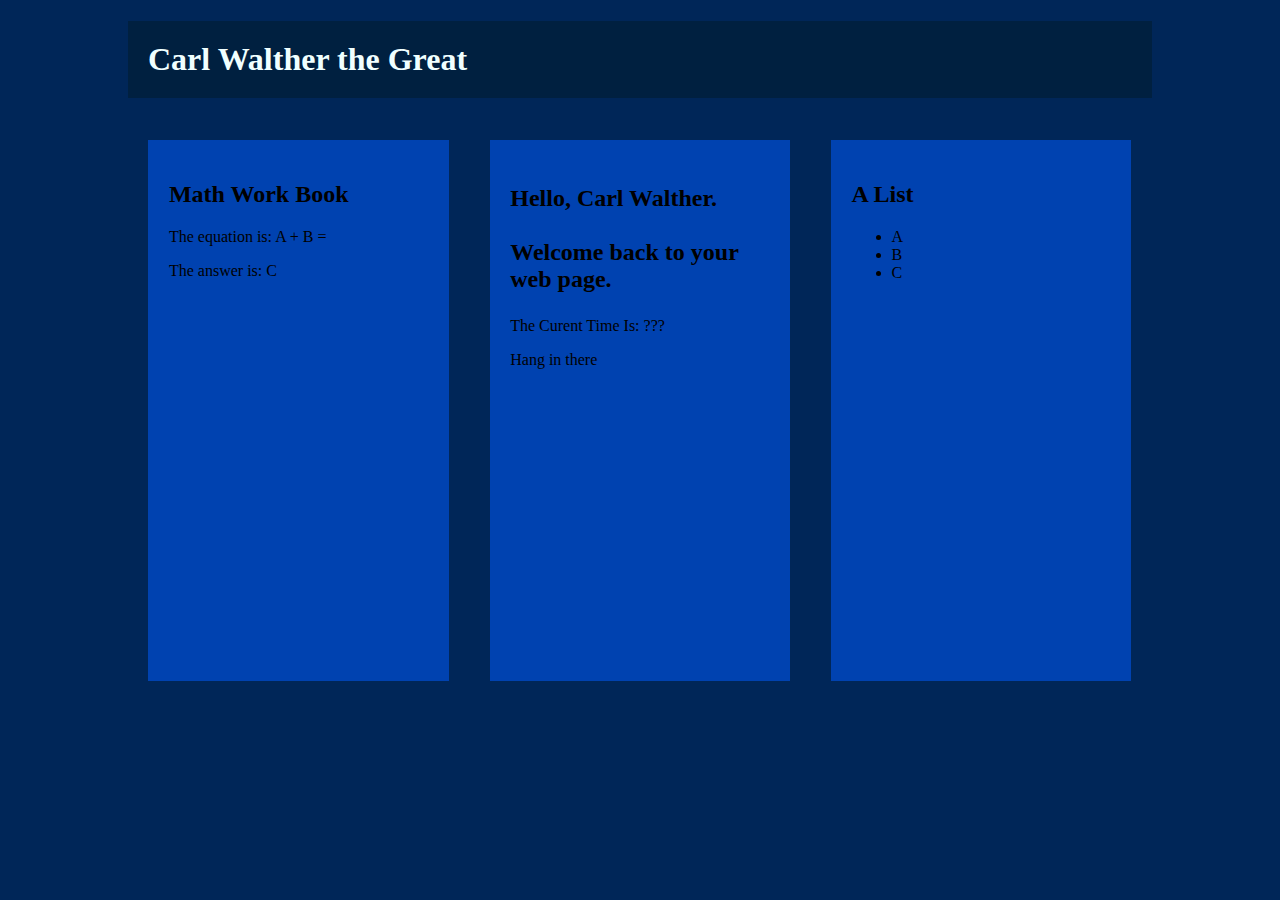
==== index_local.html @ f9022877 "Add CSS and JS" ====
<!DOCTYPE html>

<html>
<head>
  <title>Java Script Showcase</title>
  <link href="./Style/style.css" type="text/css" rel="stylesheet"><!-- Put your link to Your CSS here-->
  <script src="./Code/myJavaScript.js" defer></script><!-- Put the URL to your Java Script in the source-->
</head>
<body>
  <h1 id="my-name">Your Name Here</h1>
  <div id="content">
    <div id="math" class="text-box">
      <h2>Math Work Book</h2>
      <p>The equation is: <span id="equation">A + B =</span></p>
      <p>The answer is: <span id="answer">C</span></p>
    </div>
    <div id="greeting" class="text-box">
      <h2>Hello</h2>
      <p>The Curent Time Is: <span id="date-stamp">???</span></p>
      <p id="affirming-message">Hang in there</p>
    </div>
    <div id="list" class="text-box">
      <h2>A List</h2>
      <ul>
        <li>A</li>
        <li>B</li>
        <li>C</li>
      </ul>
    </div>
  </div>
</body>
</html>
---- Style/style.css ----
body {
    background-color: #002658;
    width: 80%;
    margin: 0 auto;
}

h1 {
    background-color: #002040;
    color: azure;
    padding: 20px;
}

.text-box {
    background-color: #0042B0;
    float: left;
    padding: 2%;
    margin: 2%;
    width: 25.333%;
    height: 500px;
}
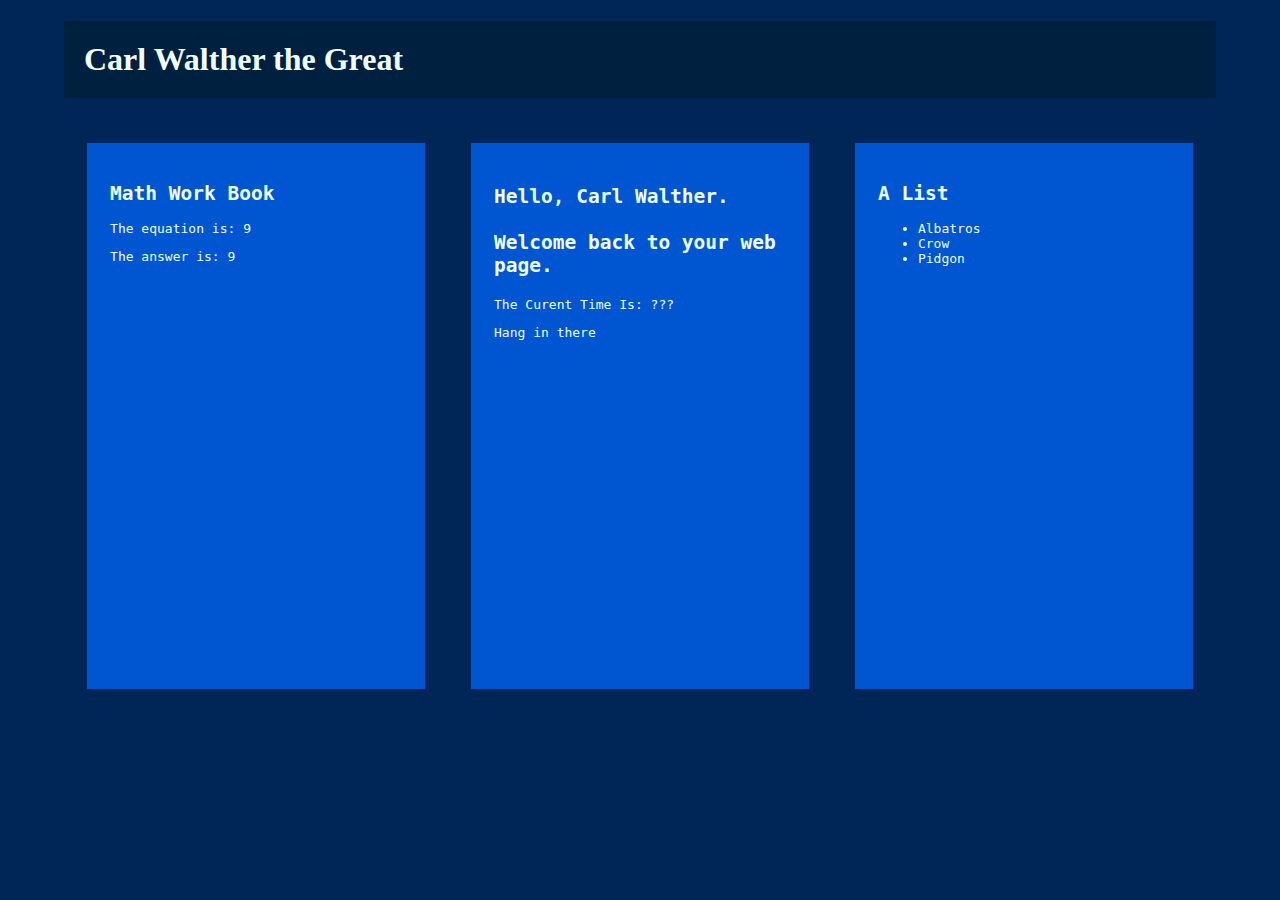
==== commit a483f1bf: "Updates During Class" ====
--- a/index_local.html
+++ b/index_local.html
@@ -5,6 +5,7 @@
   <title>Java Script Showcase</title>
   <link href="./Style/style.css" type="text/css" rel="stylesheet"><!-- Put your link to Your CSS here-->
   <script src="./Code/myJavaScript.js" defer></script><!-- Put the URL to your Java Script in the source-->
+  <script src="Code/math.js" defer></script>    
 </head>
 <body>
   <h1 id="my-name">Your Name Here</h1>
--- a/Style/style.css
+++ b/Style/style.css
@@ -1,6 +1,6 @@
 body {
     background-color: #002658;
-    width: 80%;
+    width: 90%;
     margin: 0 auto;
 }
 
@@ -11,10 +11,16 @@
 }
 
 .text-box {
-    background-color: #0042B0;
+    background-color: #0055d0;
+    color: azure;
+    font-family: monospace;
     float: left;
     padding: 2%;
     margin: 2%;
     width: 25.333%;
     height: 500px;
+}
+
+li {
+    text-transform: capitalize;
 }